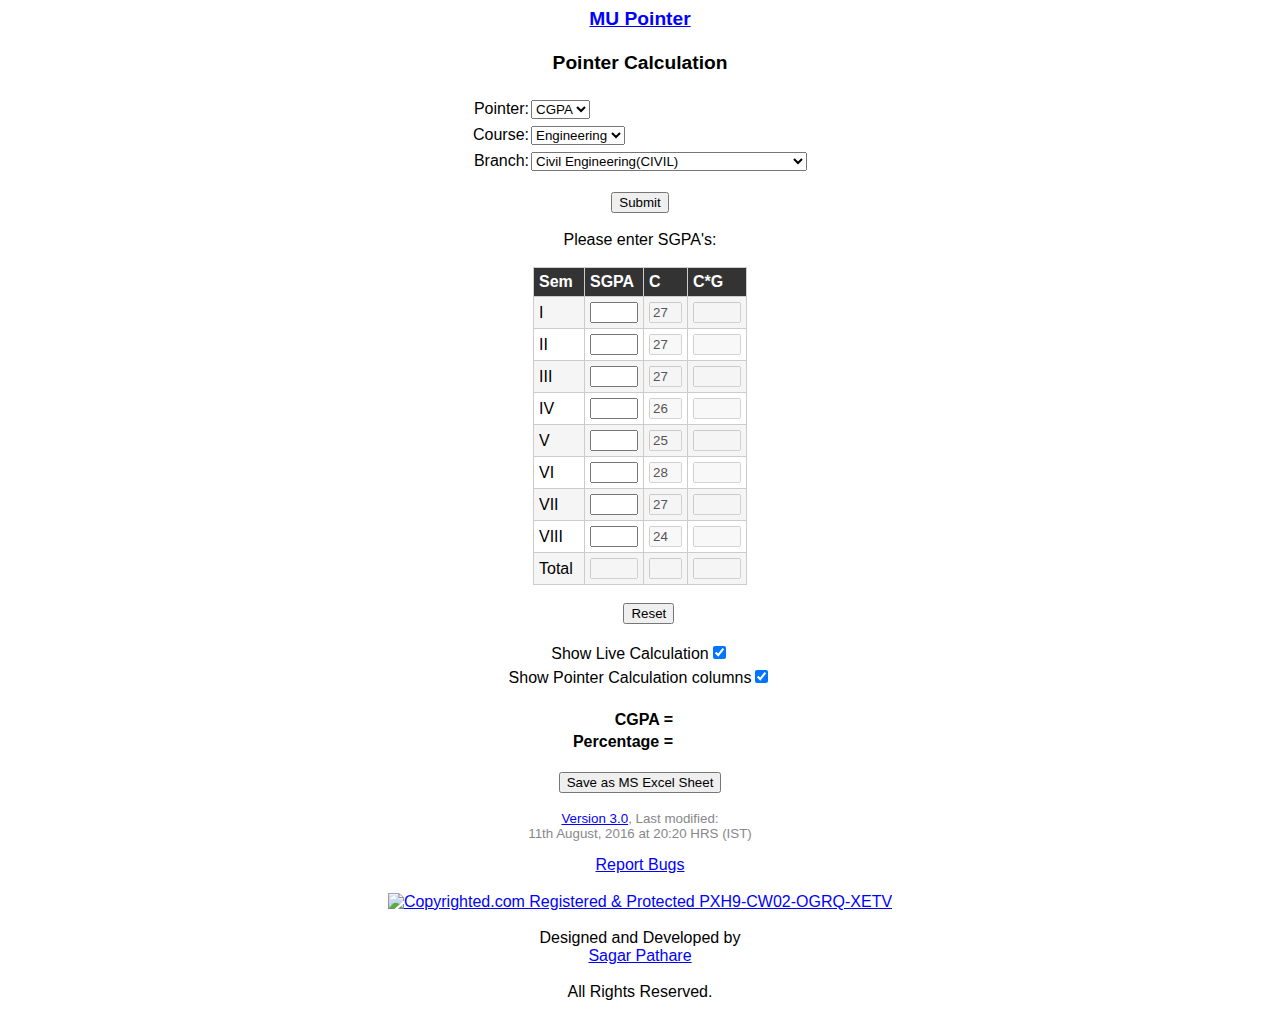
==== civil/index.html @ c4924182 "3.0" ====
<!doctype html>
<html>
<head>
<title>MU Pointer</title>
<meta charset="utf-8">
<meta name="viewport" content="width=device-width, initial-scale=1">
<meta name="keywords" content="MU Pointer CGPA SGPA Mumbai University Engineering">
<meta name="description" content="Calculate your Pointer (SGPA and CGPA) with different combinations of marks obtained in theory, practical and term work. You can also export it as Excel Sheet for future reference (from Desktop only). Have a great day!">
<link href="../style.css" rel="stylesheet" type="text/css">
<link href="../media1.css" rel="stylesheet" type="text/css" id="med">
</head>
<body class="noselect">
<div id="Caption"><a href="../">MU Pointer</a><br /><br />Pointer Calculation<br /><br />
</div>
<div class="Heading">
<form onSubmit="return redirect()">
<table style="width:230px; margin:auto; border-collapse:collapse;" border="0">
<tr>
<td align="right"><label>Pointer:</label></td>
<td align="left">
<select id="gp" onChange="selectsem()">
<option>SGPA</option>
<option>CGPA</option>
</select>
</td>
</tr>
<tr>
<td width="60px" align="right"><label>Course:</label></td>
<td width="165px" align="left">
<select id="cs">
<option>Engineering</option>
</select>
</td>
</tr>
<tr id="yrtr">
<td align="right"><label>Year:</label></td>
<td align="left">
<select id="yr" onChange="selectsem()">
<option>First Year(FE)</option>
<option>Second Year(SE)</option>
<option>Third Year(TE)</option>
<option>Fourth Year(BE)</option>
</select>
</td>
</tr>
<tr>
<td align="right"><label>Branch:</label></td>
<td align="left">
<select id="br">
<option>Common to all</option>
</select>
</td>
</tr>
<tr id="smtr">
<td align="right"><label>Sem:</label></td>
<td align="left">
<select id="sm">
<option>I</option>
<option>II</option>
</select>
</td>
</tr>
</table><br />
<input type="submit" value="Submit" />
</form>
</div>
<div id="Container">
<form id="Form" onSubmit="return calculate();">
<br/>Please enter SGPA's:<br /><br />
<table style="width:auto; margin:auto;" class="tbl">
<thead class="tbl">
    <tr class="tbl">
    	<th id="i0j0" class="tbl" style="width:40px;">
            Sem
        </th>
        <th id="i0j1" class="tbl" style="width:40px;">
            SGPA
        </th>
        <th id="i0j2" class="tbl Credit" style="width:30px;">
            C
        </th>
        <th id="i0j3" class="tbl Credit" style="width:40px;">
            C*G
        </th>
    </tr>
</thead>
<tbody id="Main" class="tbl">
    <tr class="tbl">
    	<td id="i1j0" class="tbl">
            I
        </td>
        <td id="i1j1" class="tbl">
            <input type="number" maxlength="2" class="MarksC" min="4" max="10" step="0.01" onkeyup="invalid(event)">
        </td>
        <td id="i1j2" class="tbl Credit">
            <input type="number" maxlength="2" class="Marks" min="4" max="10" step="0.01" disabled>
        </td>
        <td id="i1j3" class="tbl Credit">
            <input type="number" maxlength="2" class="MarksC" min="4" max="10" step="0.01" disabled>
        </td>
    </tr>
    <tr class="tbl">
    	<td id="i2j0" class="tbl">
            II
        </td>
        <td id="i2j1" class="tbl">
            <input type="number" maxlength="2" class="MarksC" min="4" max="10" step="0.01" onkeyup="invalid(event)">
        </td>
        <td id="i2j2" class="tbl Credit">
            <input type="number" maxlength="2" class="Marks" min="4" max="10" step="0.01" disabled>
        </td>
        <td id="i2j3" class="tbl Credit">
            <input type="number" maxlength="2" class="MarksC" min="4" max="10" step="0.01" disabled>
        </td>
    </tr>
    <tr class="tbl">
    	<td id="i3j0" class="tbl">
            III
        </td>
        <td id="i3j1" class="tbl">
            <input type="number" maxlength="2" class="MarksC" min="4" max="10" step="0.01" onkeyup="invalid(event)">
        </td>
        <td id="i3j2" class="tbl Credit">
            <input type="number" maxlength="2" class="Marks" min="4" max="10" step="0.01" disabled>
        </td>
        <td id="i3j3" class="tbl Credit">
            <input type="number" maxlength="2" class="MarksC" min="4" max="10" step="0.01" disabled>
        </td>
    </tr>
    <tr class="tbl">
    	<td id="i4j0" class="tbl">
            IV
        </td>
        <td id="i4j1" class="tbl">
            <input type="number" maxlength="2" class="MarksC" min="4" max="10" step="0.01" onkeyup="invalid(event)">
        </td>
        <td id="i4j2" class="tbl Credit">
            <input type="number" maxlength="2" class="Marks" min="4" max="10" step="0.01" disabled>
        </td>
        <td id="i4j3" class="tbl Credit">
            <input type="number" maxlength="2" class="MarksC" min="4" max="10" step="0.01" disabled>
        </td>
    </tr>
    <tr class="tbl">
    	<td id="i5j0" class="tbl">
            V
        </td>
        <td id="i5j1" class="tbl">
            <input type="number" maxlength="2" class="MarksC" min="4" max="10" step="0.01" onkeyup="invalid(event)">
        </td>
        <td id="i5j2" class="tbl Credit">
            <input type="number" maxlength="2" class="Marks" min="4" max="10" step="0.01" disabled>
        </td>
        <td id="i5j3" class="tbl Credit">
            <input type="number" maxlength="2" class="MarksC" min="4" max="10" step="0.01" disabled>
        </td>
    </tr>
    <tr class="tbl">
    	<td id="i6j0" class="tbl">
            VI
        </td>
        <td id="i6j1" class="tbl">
            <input type="number" maxlength="2" class="MarksC" min="4" max="10" step="0.01" onkeyup="invalid(event)">
        </td>
        <td id="i6j2" class="tbl Credit">
            <input type="number" maxlength="2" class="Marks" min="4" max="10" step="0.01" disabled>
        </td>
        <td id="i6j3" class="tbl Credit">
            <input type="number" maxlength="2" class="MarksC" min="4" max="10" step="0.01" disabled>
        </td>
    </tr>
    <tr class="tbl">
    	<td id="i7j0" class="tbl">
            VII
        </td>
        <td id="i7j1" class="tbl">
            <input type="number" maxlength="2" class="MarksC" min="4" max="10" step="0.01" onkeyup="invalid(event)">
        </td>
        <td id="i7j2" class="tbl Credit">
            <input type="number" maxlength="2" class="Marks" min="4" max="10" step="0.01" disabled>
        </td>
        <td id="i7j3" class="tbl Credit">
            <input type="number" maxlength="2" class="MarksC" min="4" max="10" step="0.01" disabled>
        </td>
    </tr>
    <tr class="tbl">
    	<td id="i8j0" class="tbl">
            VIII
        </td>
        <td id="i8j1" class="tbl">
            <input type="number" maxlength="2" class="MarksC" min="4" max="10" step="0.01" onkeyup="invalid(event)">
        </td>
        <td id="i8j2" class="tbl Credit">
            <input type="number" maxlength="2" class="Marks" min="4" max="10" step="0.01" disabled>
        </td>
        <td id="i8j3" class="tbl Credit">
            <input type="number" maxlength="2" class="MarksC" min="4" max="10" step="0.01" disabled>
        </td>
    </tr>
    <tr class="tbl">
    	<td id="i9j0" class="tbl">
            Total
        </td>
        <td id="i9j1" class="tbl">
            <input type="number" maxlength="2" class="MarksC" min="4" max="10" step="0.01" disabled>
        </td>
        <td id="i9j2" class="tbl Credit">
            <input type="number" maxlength="2" class="Marks" min="4" max="10" step="0.01" disabled>
        </td>
        <td id="i9j3" class="tbl Credit">
            <input type="number" maxlength="2" class="MarksC" min="4" max="10" step="0.01" disabled>
        </td>
    </tr>
</tbody>
</table>
</div>
<br />
<div class="Heading">
<input type="submit" id="sub" value="Calculate" />&nbsp;&nbsp;&nbsp;&nbsp;<input type="button" value="Reset" onClick="rst()"/>
<br /><br />
<label class="noselect">Show Live Calculation<input type="checkbox" checked id="liv" onChange="sbmt()" /></label>
<br />
<label class="noselect">Show Pointer Calculation columns<input type="checkbox" checked id="calc" onChange="pntcalc()"/></label>
</form><br /><br />
<table style="width:auto;margin:auto;font-weight:bold;"><tbody>
<tr><td align="right" style="width:110px;">CGPA = </td><td id="cgpa" align="left" style="width:40px;"></td></tr>
<tr><td align="right">Percentage = </td><td id="perc" align="left"></td></tr>
</tbody></table>
<br />
<div class="hid"><input type="button" value="Save as MS Excel Sheet" onClick="gentbl()" /><br /><br /></div>
<div id="lastup"></div>
<a target="_blank" href="mailto:sspathare97@gmail.com?Subject=Bugs%20in%20MU%20Pointer">Report Bugs</a>
<br /><br />
<div class="section">
<a target="_blank" href="http://www.copyrighted.com/copyrights/view/pxh9-cw02-ogrq-xetv"><img class="Heading" border="0" alt="Copyrighted.com Registered &amp; Protected 
PXH9-CW02-OGRQ-XETV" title="Copyrighted.com Registered &amp; Protected 
PXH9-CW02-OGRQ-XETV" width="150" height="40" src="http://static.copyrighted.com/images/seal.gif" /></a>
</div><br />
<div class="section">Designed and Developed by
<br /><a target="_blank" href="mailto:sspathare97@gmail.com">Sagar Pathare</a><br /><br />All Rights Reserved.
</div>
<script src="../lm.js"></script>
<script src="branch.js" type="text/javascript"></script>
<script src="../semlist.js" type="text/javascript"></script>
<script src="../cgpa.js" type="text/javascript"></script>
<script>
document.getElementById("lastup").innerHTML=lm;
document.getElementById("ch").setAttribute("href","../changelog.html");
document.getElementById("ch").setAttribute("target","_blank");
</script>
<script>
  (function(i,s,o,g,r,a,m){i['GoogleAnalyticsObject']=r;i[r]=i[r]||function(){
  (i[r].q=i[r].q||[]).push(arguments)},i[r].l=1*new Date();a=s.createElement(o),
  m=s.getElementsByTagName(o)[0];a.async=1;a.src=g;m.parentNode.insertBefore(a,m)
  })(window,document,'script','https://www.google-analytics.com/analytics.js','ga');

  ga('create', 'UA-79588896-1', 'auto');
  ga('send', 'pageview');

</script>

</body>
</html>
---- style.css ----
@charset "utf-8";
/* CSS Document */

/*media*/
@media 
only screen and (max-width: 1000px),
(min-device-width: 768px) and (max-device-width: 1024px) {
    .hid{
		display:none;
	}
}
/*Combo*/
@charset "utf-8";
/* CSS Document */
table.rsptbl,table.tbl { 
  width: 100%; 
  border-collapse: collapse; 
}
/* Zebra striping */
tr:nth-of-type(odd).rsptbl,tr:nth-of-type(odd).tbl{ 
  background: #f5f5f5; 
}
th.rsptbl,th.tbl { 
  background: #333; 
  color: white; 
  font-weight: bold; 
}
td.rsptbl, th.rsptbl,td.tbl, th.tbl{ 
  padding: 5px; 
  border: 1px solid #ccc; 
  text-align: left; 
}
/*Tags*/

/*hide number spinbox*/
input[type=number]::-webkit-inner-spin-button, 
input[type=number]::-webkit-outer-spin-button { 
  -webkit-appearance: none;
  appearance: none;
  margin: 0; 
}

input[type=number],
input[type=number]:hover,
input[type=number]:focus {
  -moz-appearance: textfield;
}
a:link,a:visited{
	color:blue;	
}
label{
	line-height: 150%;
}
select{
	width:auto;
}
body{
	font-family:Arial;
	font-size:16px;
}

/*Classes*/

.noselect {/*
  -webkit-touch-callout: none;
  -webkit-user-select: none;
  -khtml-user-select: none;
  -moz-user-select: none;
  -ms-user-select: none;
  user-select: none;*/
}
.Marks, .MarksD{
	width:25px;	
}
.MarksC{
	width:40px;	
}
.Credit{
}
.Heading{
	margin:auto;
	vertical-align:middle;
	text-align: center;	
}
.section{
	 width:auto;
}
/*ID's*/
#Container{
	margin:auto;
	text-align: center;
	max-width:1300px;
}
#Caption
{
	font-size:larger;
	font-weight: bold;
	text-align: center;
	width:auto;
}
#sub{
	display:none;
}
#lastup{
	color:#888;
	font-size:smaller;	
}
---- media1.css ----
@charset "utf-8";
/* CSS Document */
@media 
only screen and (max-width: 1300px)  {

	/* Force table to not be like tables anymore */
	table.rsptbl, thead.rsptbl, tbody.rsptbl, th.rsptbl, td.rsptbl, tr.rsptbl { 
		display: block; 
	}
	
	/* Hide table headers (but not display: none;, for accessibility) */
	thead.rsptbl tr.rsptbl { 
		position: absolute;
		top: -9999px;
		left: -9999px;
	}
	
	tr.rsptbl { border: 1px solid #ccc; }
	
	td.rsptbl { 
		/* Behave  like a "row" */
		border: none;
		border-bottom: 1px solid #aaa; 
		position: relative;
		padding-left: 50%; 
	}
	
	td:before { 
		/* Now like a table header */
		position: absolute;
		/*Label the data*/
		content: attr(data-th);
		/* Top/left values mimic padding */
		top: 6px;
		left: 6px;
		width: 45%; 
		padding-right: 10px; 
		white-space: nowrap;
	}
}
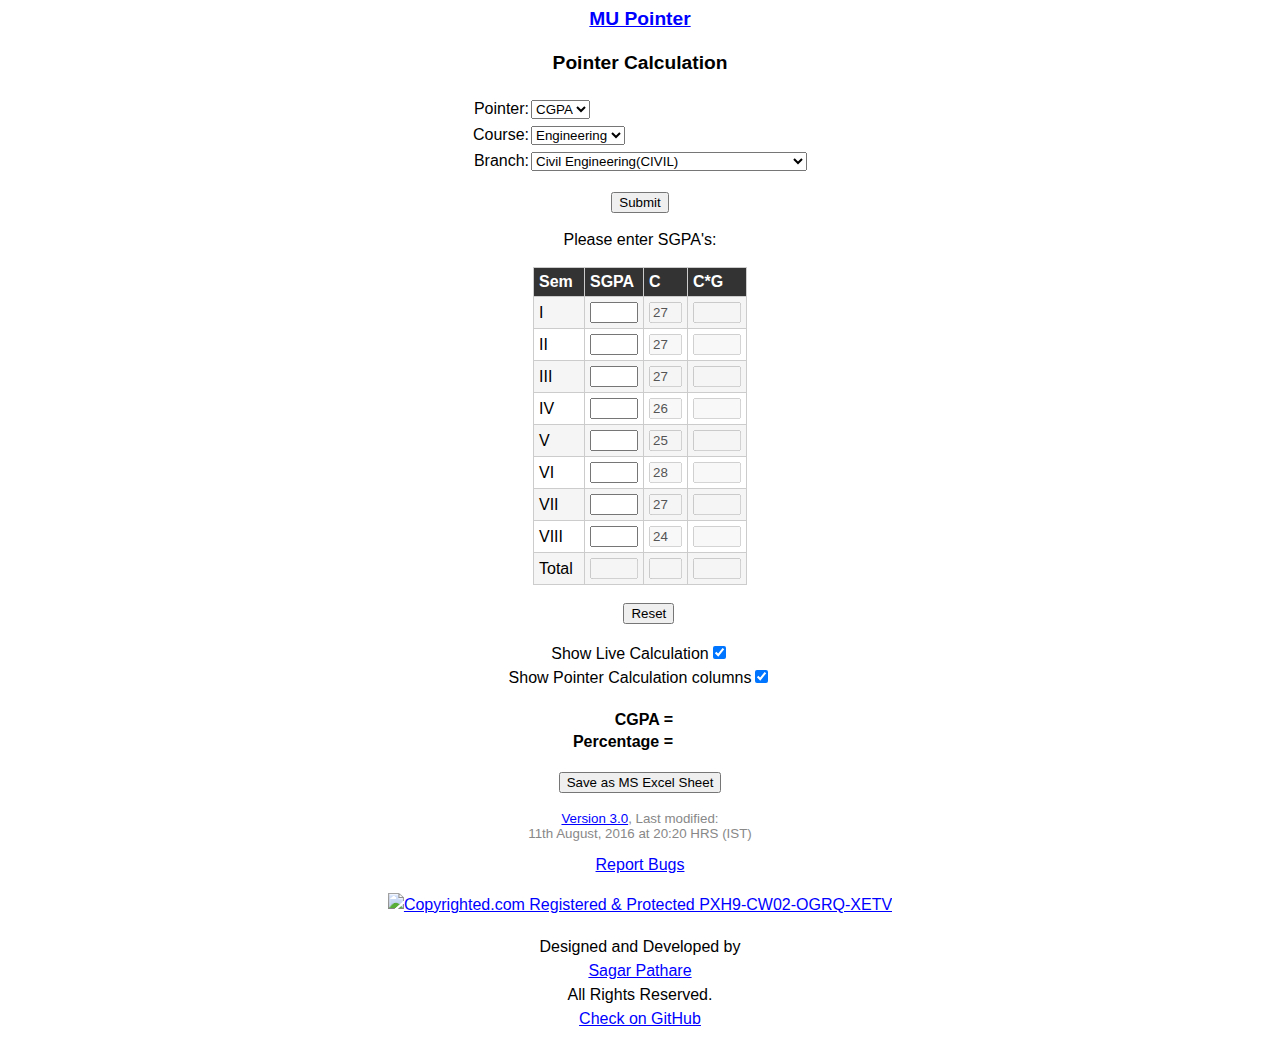
==== commit 0636d426: "Added github repository link at bottom" ====
--- a/civil/index.html
+++ b/civil/index.html
@@ -236,8 +236,11 @@
 PXH9-CW02-OGRQ-XETV" title="Copyrighted.com Registered &amp; Protected 
 PXH9-CW02-OGRQ-XETV" width="150" height="40" src="http://static.copyrighted.com/images/seal.gif" /></a>
 </div><br />
-<div class="section">Designed and Developed by
-<br /><a target="_blank" href="mailto:sspathare97@gmail.com">Sagar Pathare</a><br /><br />All Rights Reserved.
+<div class="section">
+Designed and Developed by<br />
+<a target="_blank" href="mailto:sspathare97@gmail.com">Sagar Pathare</a><br />
+All Rights Reserved.<br />
+<a target="_blank" href="https://github.com/sspathare97/mu-pointer">Check on GitHub</a>
 </div>
 <script src="../lm.js"></script>
 <script src="branch.js" type="text/javascript"></script>
--- a/style.css
+++ b/style.css
@@ -84,6 +84,7 @@
 }
 .section{
 	 width:auto;
+	 line-height: 1.5;
 }
 /*ID's*/
 #Container{
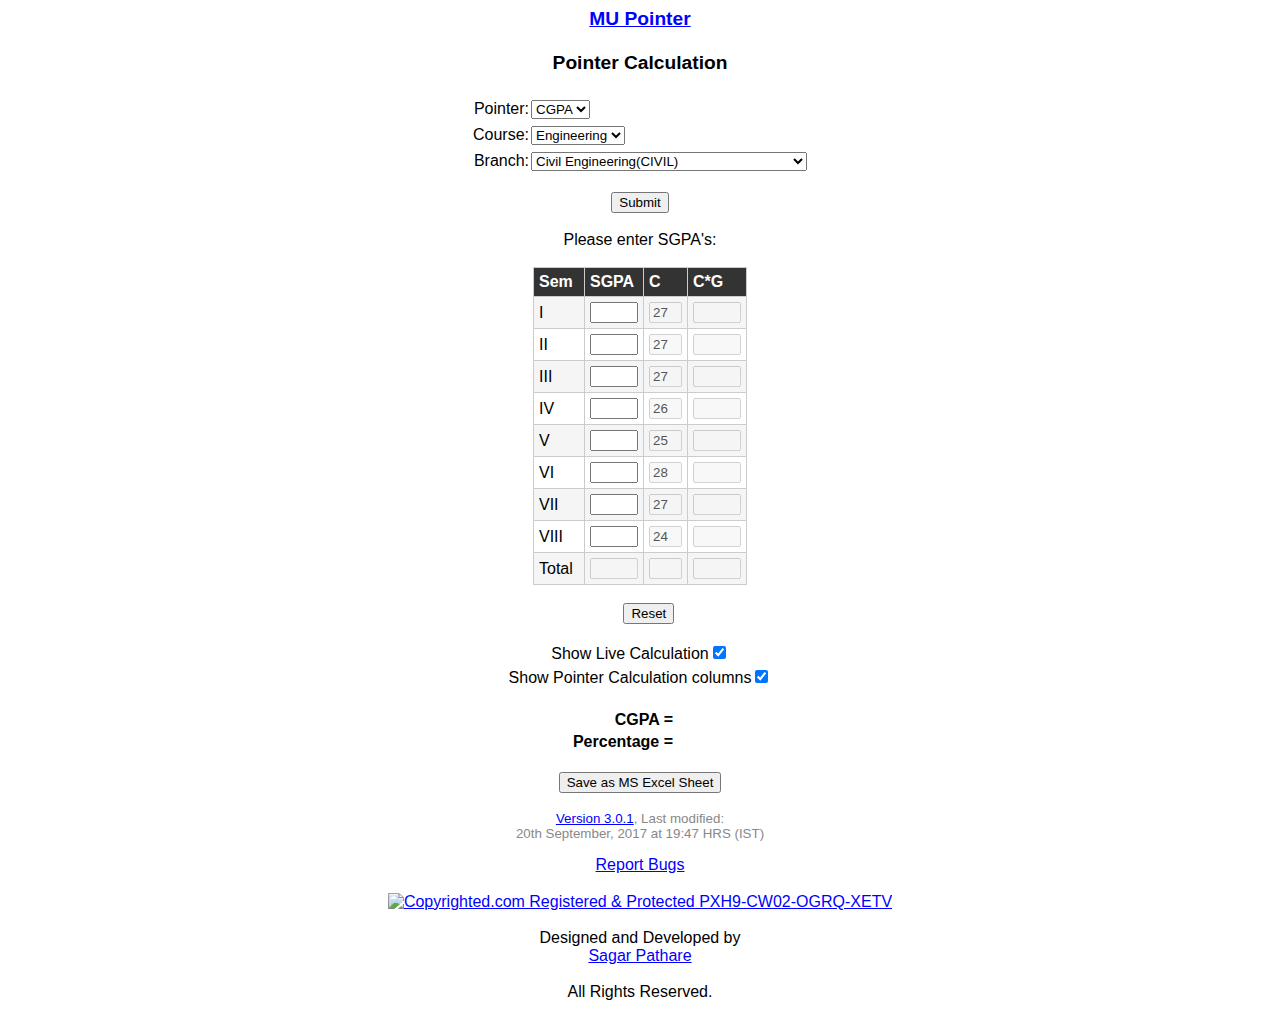
==== commit 5174affe: "3.0.1 CGPA bug fixed" ====
--- a/civil/index.html
+++ b/civil/index.html
@@ -236,11 +236,8 @@
 PXH9-CW02-OGRQ-XETV" title="Copyrighted.com Registered &amp; Protected 
 PXH9-CW02-OGRQ-XETV" width="150" height="40" src="http://static.copyrighted.com/images/seal.gif" /></a>
 </div><br />
-<div class="section">
-Designed and Developed by<br />
-<a target="_blank" href="mailto:sspathare97@gmail.com">Sagar Pathare</a><br />
-All Rights Reserved.<br />
-<a target="_blank" href="https://github.com/sspathare97/mu-pointer">Check on GitHub</a>
+<div class="section">Designed and Developed by
+<br /><a target="_blank" href="mailto:sspathare97@gmail.com">Sagar Pathare</a><br /><br />All Rights Reserved.
 </div>
 <script src="../lm.js"></script>
 <script src="branch.js" type="text/javascript"></script>
--- a/style.css
+++ b/style.css
@@ -84,7 +84,6 @@
 }
 .section{
 	 width:auto;
-	 line-height: 1.5;
 }
 /*ID's*/
 #Container{
